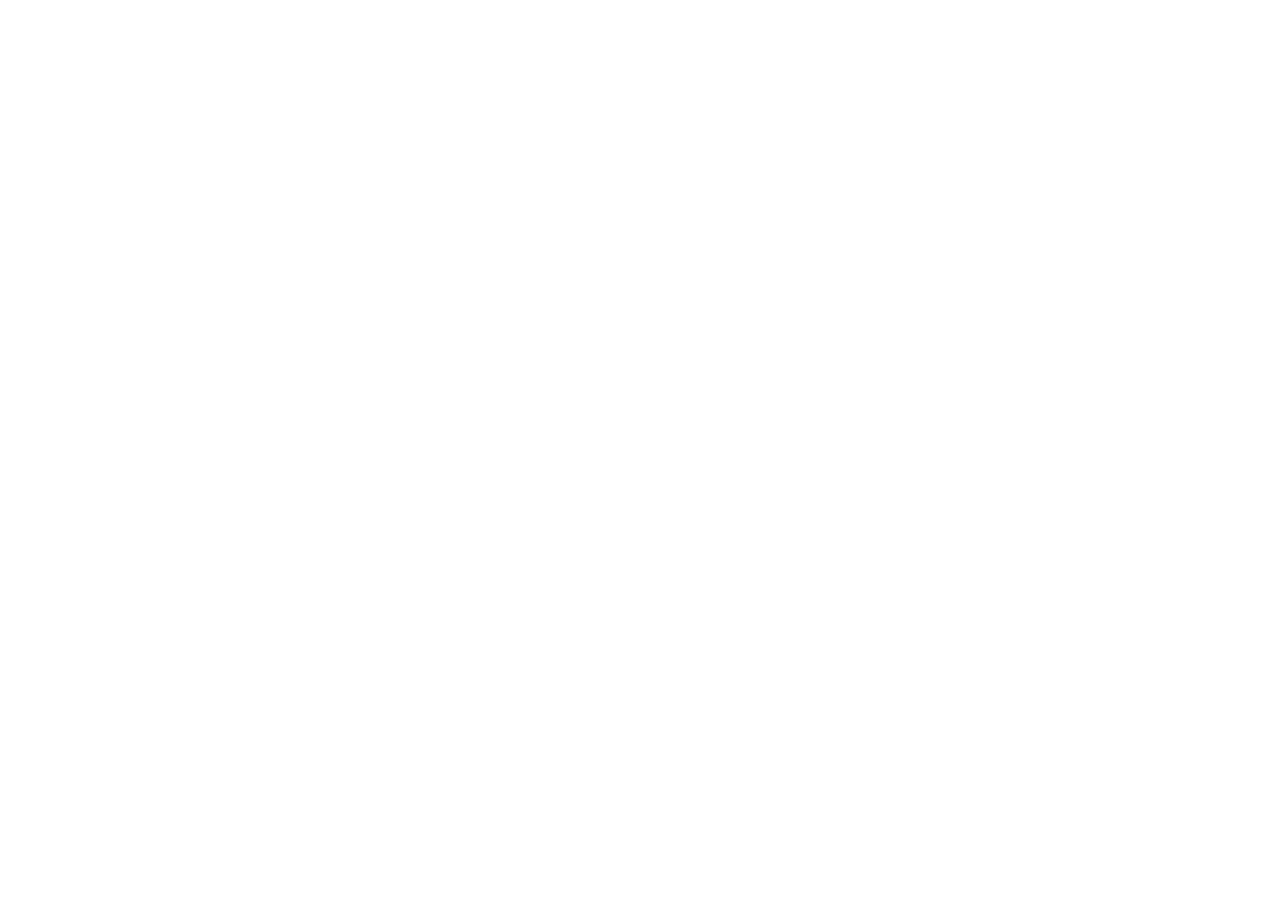
==== devFind/src/html/FAQ's/BePartOfTheTeam.html @ 6e5ea9d0 "Add files via upload" ====
<html>
    <head>
        <title> BE PART OF THE TEAM </title>
        <link rel="shortcut icon" href="../../../image/logo.png" type="image/png">
        <link rel="stylesheet" href="../css/index_style.css">
        <script src="../js/indexjs.js"></script>
        
       <meta charset="UTF-8">
       <meta name="viewport" content="width=device-width, initial-scale=1.0">    
    </head>
    <body>
    
    
    
    
    </body>
</html>
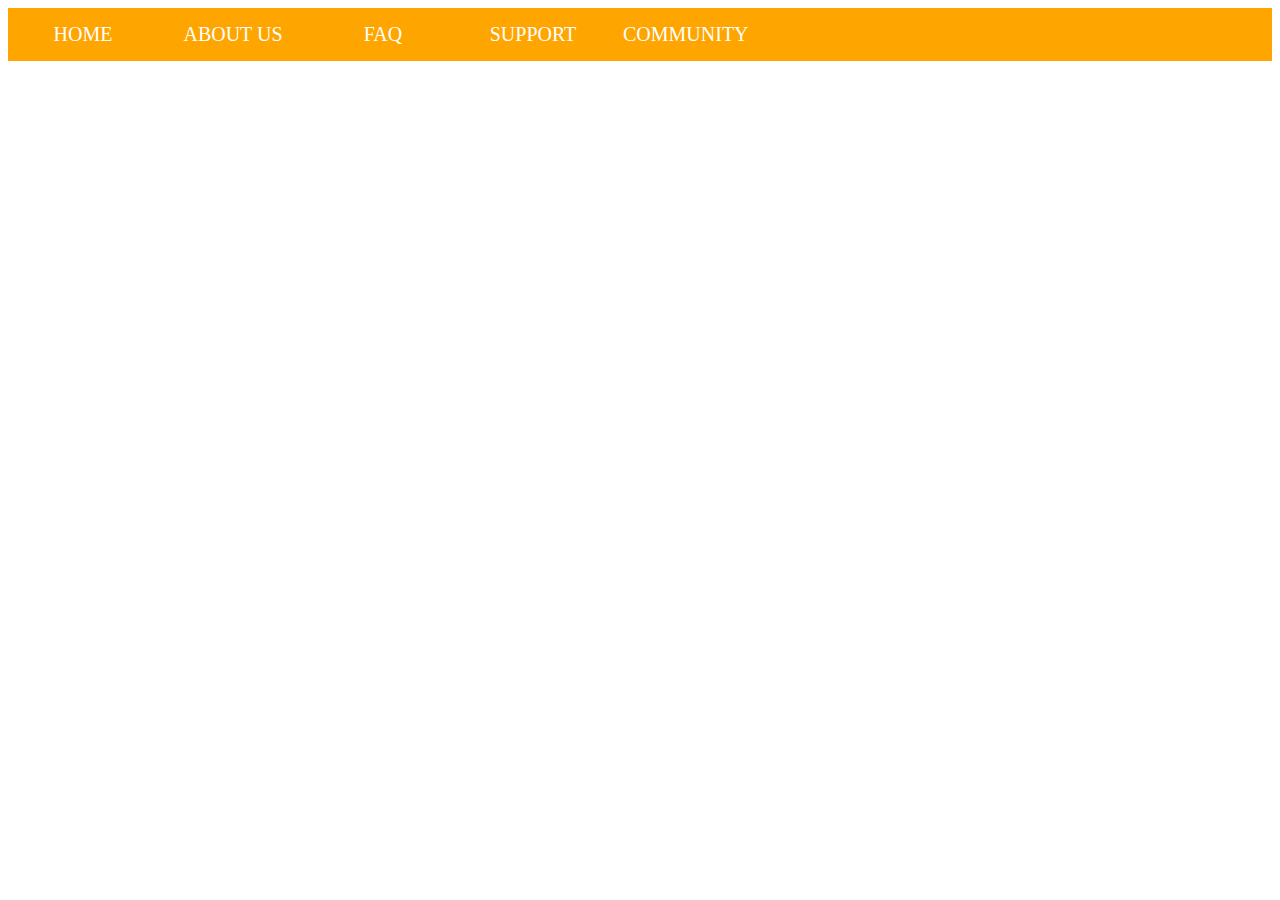
==== commit 78eb7034: "commit on main''" ====
--- a/devFind/src/html/FAQ's/BePartOfTheTeam.html
+++ b/devFind/src/html/FAQ's/BePartOfTheTeam.html
@@ -2,14 +2,25 @@
     <head>
         <title> BE PART OF THE TEAM </title>
         <link rel="shortcut icon" href="../../../image/logo.png" type="image/png">
-        <link rel="stylesheet" href="../css/index_style.css">
+        <link rel="stylesheet" href="./../../css/index_style.css">
+        <link rel="stylesheet" href="../../css/appBar.css">
         <script src="../js/indexjs.js"></script>
         
        <meta charset="UTF-8">
        <meta name="viewport" content="width=device-width, initial-scale=1.0">    
     </head>
     <body>
-    
+        <div class="appBar">
+            <ul>
+                <li><a href="index.html">HOME</a></li>
+                <li><a href="About_us.html">ABOUT US</a></li>
+                <li><a href="FAQ.html">FAQ</a></li>
+                <li><a href="SUPPORT.html">SUPPORT</a></li>
+                <li>
+        <a href="https://discord.com/channels/785312776435662909/786142759684669480">
+                    COMMUNITY</a></li>
+            </ul> 
+</div>
     
     
     
--- a/devFind/src/css/index_style.css
+++ b/devFind/src/css/index_style.css
@@ -0,0 +1,137 @@
+.content {
+
+}
+#load{
+    width: 100%;
+    height: 100%;
+    position: fixed;
+    z-index:9999;
+    background:url("../../image/loading.gif") no-repeat center center rgba(0,0,0,0.25)
+}
+#search {
+    width: 50%;
+    padding: 2px;
+    margin: auto;    
+    border: 2px solid orange;
+    height: 30px;
+    align-self: center;
+    border-radius: 25px;
+    color: rgba(0, 0, 0, 0.3);
+}
+
+/* MENU  */
+.container {
+  display: inline-block;
+  cursor: pointer;
+}
+.bar1, .bar2, .bar3 {
+  width: 35px;
+  height: 5px;
+  background-color: #333;
+  margin: 6px 0;
+  transition: 0.4s;
+}
+.change .bar1 {
+  -webkit-transform: rotate(-45deg) translate(-9px, 6px);
+  transform: rotate(-45deg) translate(-9px, 6px);
+}
+.change .bar2 {opacity: 0;}
+.change .bar3 {
+  -webkit-transform: rotate(45deg) translate(-8px, -8px);
+  transform: rotate(45deg) translate(-8px, -8px);
+}
+
+/* DROPDOWN */
+.dropbtn {
+  font-size: 16px;
+  border: none;
+}
+
+.dropdown {
+  position: relative;
+}
+
+.dropdown-content {
+  display: none;
+  position: absolute;
+  background: rgba(255,165,0, 0.7);    background: linear-gradient(to bottom right, #ffffff 0%, #ff9933 100%);
+  border-radius: 25px;    
+  min-width: 160px;
+  box-shadow: 0px 8px 16px 0px rgba(0,0,0,0.2);
+  z-index: 1;
+}
+
+.dropdown-content a {
+  color: black;
+  padding: 12px 16px;
+  text-decoration: none;
+  display: block;
+}
+
+.dropdown-content a:hover {background-color: #ddd;}
+
+.dropdown:hover .dropdown-content {display: block;}
+
+
+/* SEARCH */
+.Searchbtn {
+  background-color: #fcfcfc;    
+  color: white;
+  padding: 16px;
+  font-size: 16px;
+  border: none;
+  cursor: pointer;
+  width: 280px;
+  padding: 2px;
+  margin: auto;    
+  border: 2px solid orange;
+  height: 30px;
+  align-self: center;
+  border-radius: 25px;
+  color: rgba(0, 0, 0, 0.3);
+}
+
+.Searchbtn:hover, .Searchbtn:focus {
+  background-color: #ebebeb;
+}
+
+#myInput {
+  box-sizing: border-box;
+  background-image: url('searchicon.png');
+  background-position: 14px 12px;
+  background-repeat: no-repeat;
+  font-size: 16px;
+  padding: 14px 20px 12px 45px;
+  border: none;
+  border-bottom: 1px solid #ddd;
+}
+
+#myInput:focus {outline: 3px solid #ddd;}
+
+.Search {
+  position: relative;
+  display: inline-block;
+}
+
+.Search-content {
+  height: 490px;
+  display: none;
+  position: absolute;
+  background-color: #f6f6f6;
+  min-width: 230px;
+  overflow: auto;
+  border: 1px solid #ddd;
+  z-index: 1;
+  overflow: scroll;
+}
+
+.Search-content a {
+  color: black;
+  padding: 12px 16px;
+  text-decoration: none;
+  display: block;
+}
+
+.Search a:hover {background-color: #ddd;}
+
+.show {display: block;}
--- a/devFind/src/css/appBar.css
+++ b/devFind/src/css/appBar.css
@@ -0,0 +1,28 @@
+.appBar {
+    width: 100%;
+    overflow: auto;
+    background-color: orange;
+}
+.appBar ul {
+    margin: 0px;
+    padding: 0px;
+    list-style: none;
+}
+.appBar ul li {
+    float: left;
+}
+.appBar ul li a {
+    width: 120px;
+    display: block;
+    padding: 15px;
+    color: #fff;
+    text-decoration: none;
+    text-transform: uppercase;
+    font-family: sans-serif monospace;
+    font-size: 20px;
+    text-align: center;
+}
+.appBar ul li a:hover {
+    background-color: #f99b31;
+    
+}